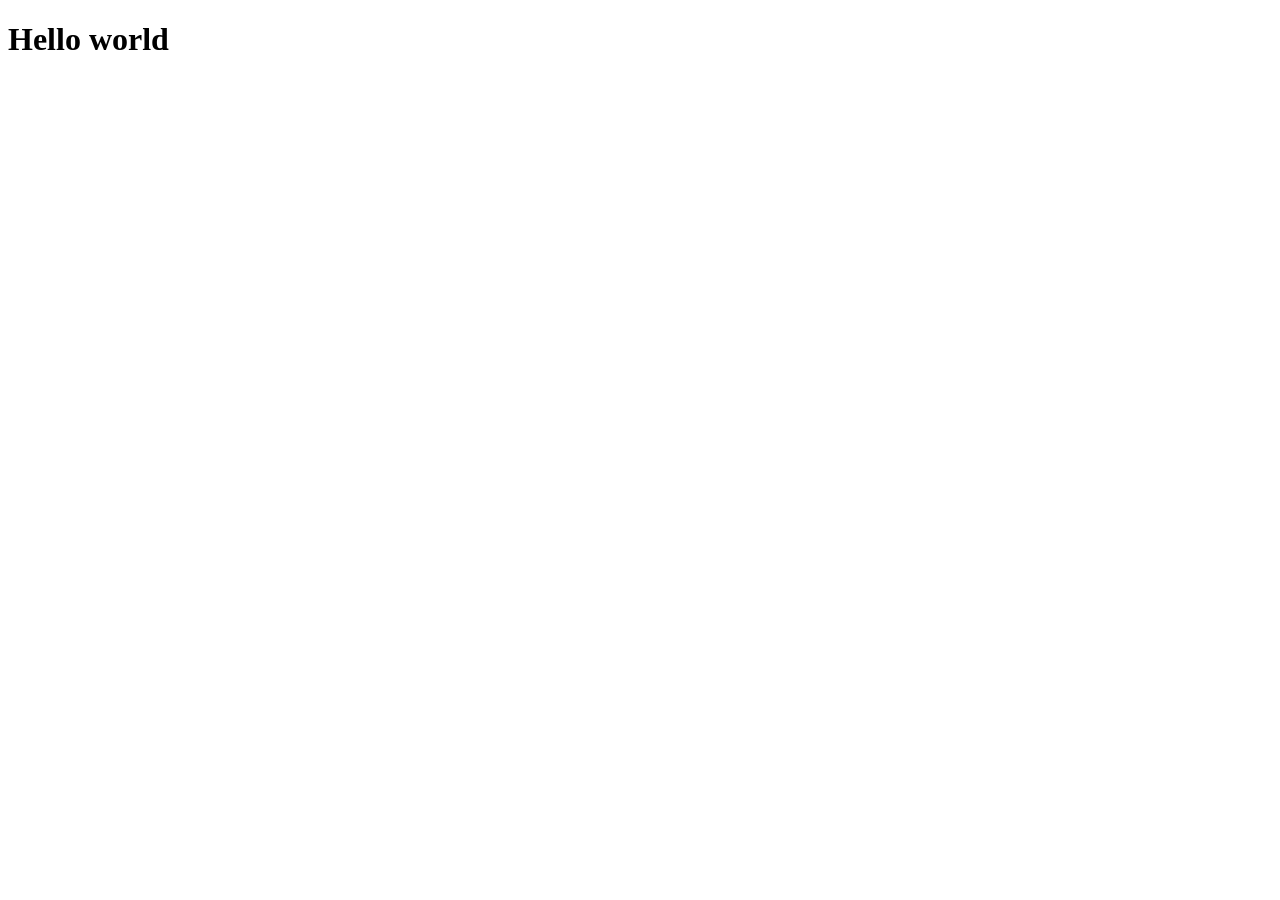
==== clase_jueves-03-09-2026/index.html @ 34033f97 "clase JS" ====
<!DOCTYPE html>
<html lang="en">
<head>
    <meta charset="UTF-8">
    <meta name="viewport" content="width=device-width, initial-scale=1.0">
    <link rel="stylesheet" href="style.css">
    <title>Document</title>
</head>
<body>
    <h1>Hello world</h1>
    <script src="script.js"></script>
</body>
</html>
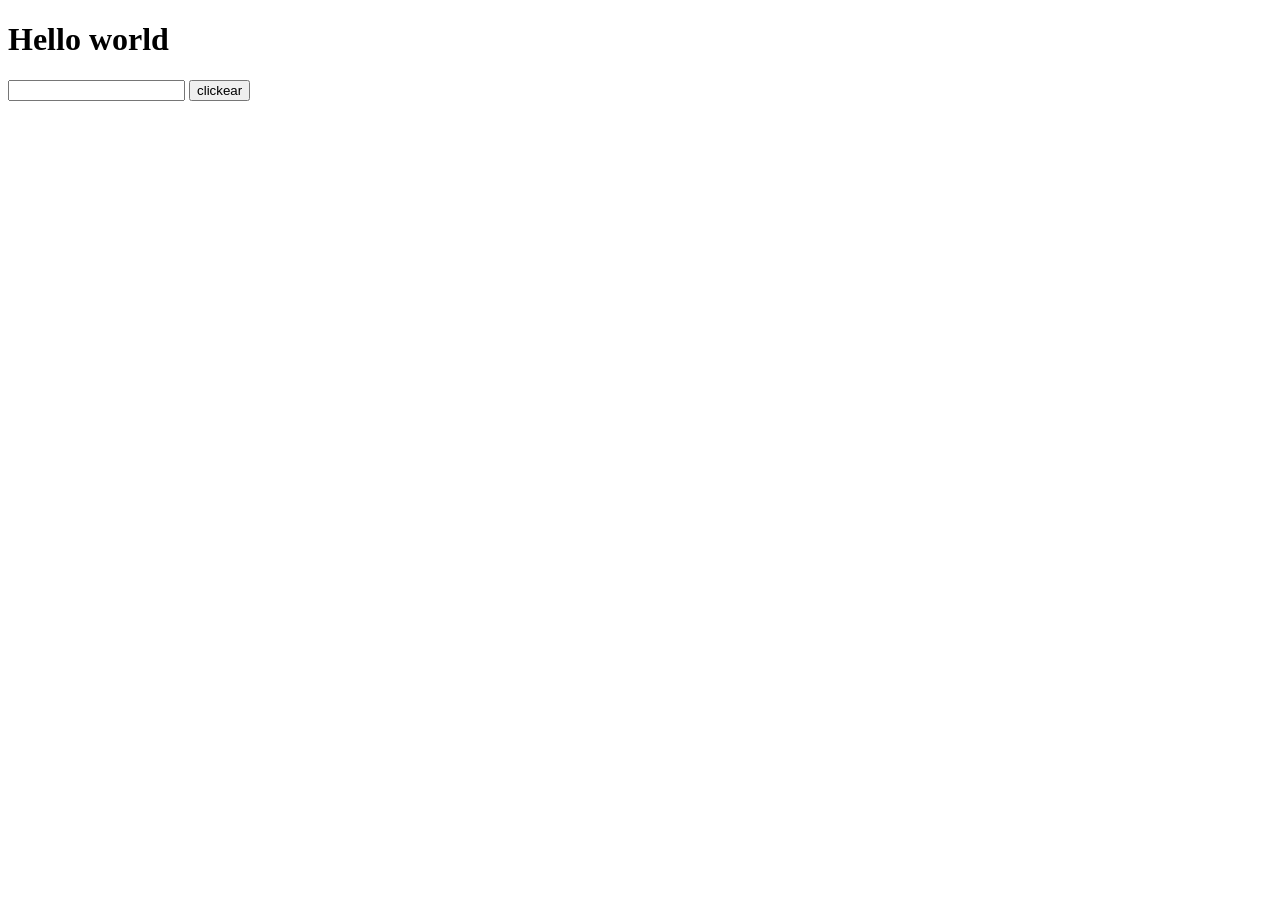
==== commit 7cd62c52: "clase JS.2" ====
--- a/clase_jueves-03-09-2026/index.html
+++ b/clase_jueves-03-09-2026/index.html
@@ -1,13 +1,20 @@
 <!DOCTYPE html>
 <html lang="en">
+
 <head>
     <meta charset="UTF-8">
     <meta name="viewport" content="width=device-width, initial-scale=1.0">
     <link rel="stylesheet" href="style.css">
     <title>Document</title>
 </head>
+
 <body>
     <h1>Hello world</h1>
+    <form onsubmit="darDato(event)">
+        <input type="email" id="email">
+        <button>clickear</button>
+    </form>
     <script src="script.js"></script>
 </body>
+
 </html>
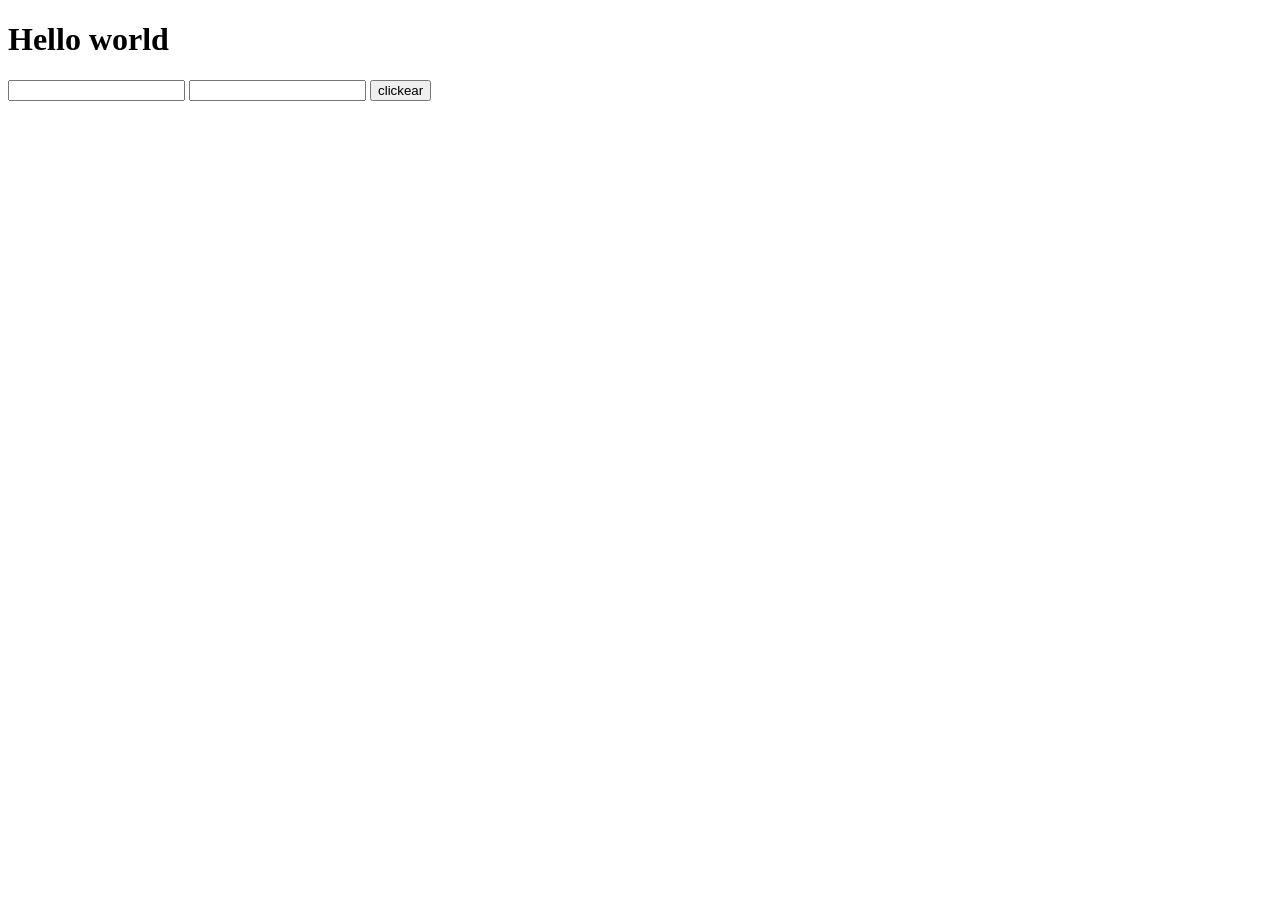
==== commit cdaf48f3: "clase JS.3" ====
--- a/clase_jueves-03-09-2026/index.html
+++ b/clase_jueves-03-09-2026/index.html
@@ -10,9 +10,10 @@
 
 <body>
     <h1>Hello world</h1>
-    <form onsubmit="darDato(event)">
+    <form>
         <input type="email" id="email">
-        <button>clickear</button>
+        <input type="password" id="password">
+        <button type="button" onclick="guardarLocal()">clickear</button>
     </form>
     <script src="script.js"></script>
 </body>
